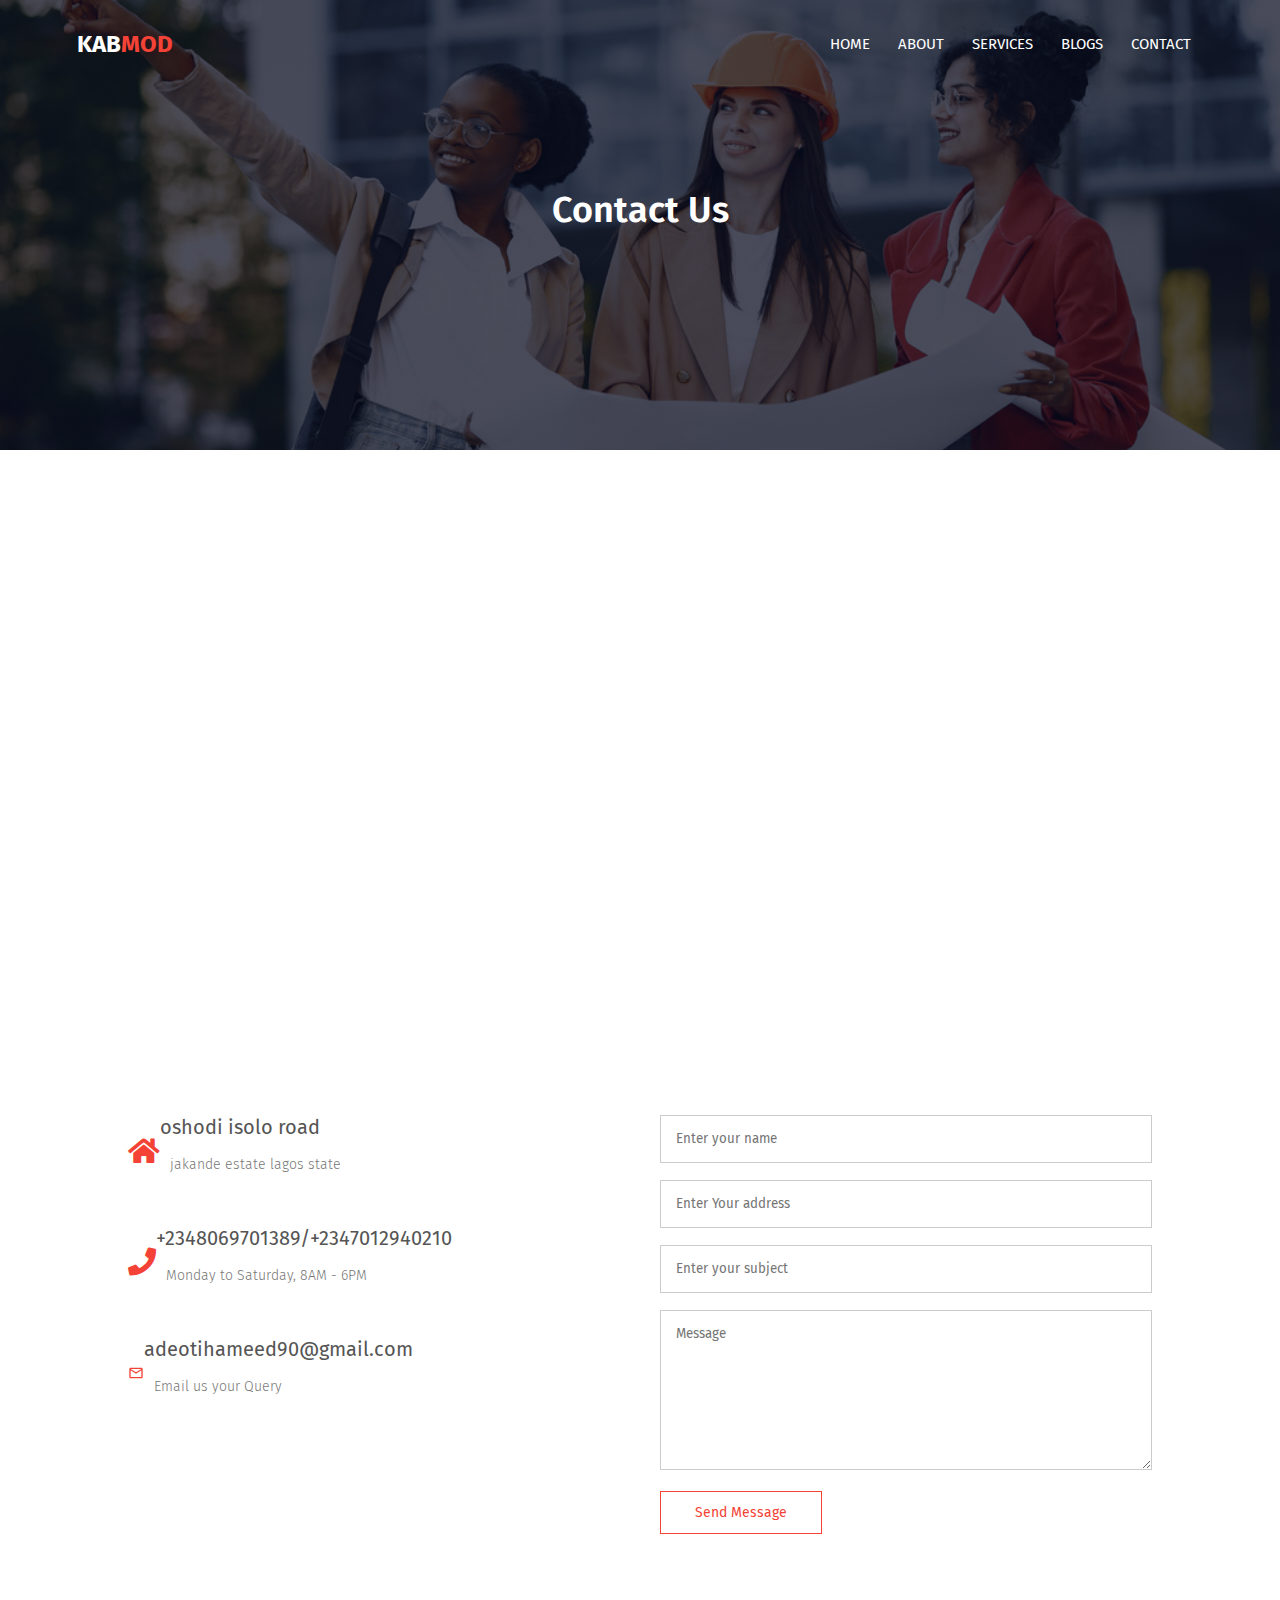
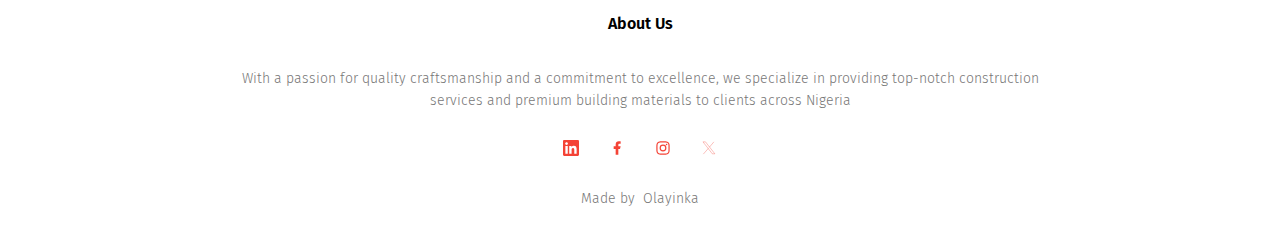
==== contact.html @ 43489c5b "first commit" ====
<!DOCTYPE html>
<html lang="en">
<head>
    <meta charset="UTF-8">
    <meta name="viewport" content="width=device-width, initial-scale=1.0">
    <title>College</title>
    <link rel="stylesheet" href="./styles/styles.css">
    <link rel="preconnect" href="https://fonts.gstatic.com" crossorigin>
<link href="https://fonts.googleapis.com/css2?family=Fira+Sans:ital,wght@0,400;0,600;0,700;1,700&display=swap" rel="stylesheet">
<link rel="stylesheet" href="https://stackpath.bootstrapcdn.com/font-awesome/4.7.0/css/font-awesome.min.css">

<link rel="stylesheet" href="https://cdnjs.cloudflare.com/ajax/libs/font-awesome/5.15.4/css/all.min.css">
</head>
<body>
    <section class="sub-header">
       <nav>
        <a href="index.html"><h2>KAB<span>MOD</span></h2></a>
        <div class="nav-links" id="navLinks">
            <i class="fas fa-times hamburger" onclick="hideMenu()"></i>
            <ul>
                <li><a href="./index.html">HOME</a></li>
                <li><a href="./about.html">ABOUT</a></li>
                <li><a href="./services.html">SERVICES</a></li>
                <li><a href="./blog.html">BLOGS</a></li>
                <li><a href="">CONTACT</a></li>
            </ul>
        </div>
        <i class="fas fa-bars hamburger" onclick="showMenu()"></i>
       </nav> 
      <h1>Contact Us</h1>
    </section>

    <!-- contact us content -->
       <section class="location">
        <iframe src="https://www.google.com/maps/embed?pb=!1m18!1m12!1m3!1d253682.67169351946!2d2.9721156161501416!3d6.5479589559313105!2m3!1f0!2f0!3f0!3m2!1i1024!2i768!4f13.1!3m3!1m2!1s0x103b8b2ae68280c1%3A0xdc9e87a367c3d9cb!2sLagos!5e0!3m2!1sen!2sng!4v1707747208333!5m2!1sen!2sng" width="600" height="450" style="border:0;" allowfullscreen="" loading="lazy" referrerpolicy="no-referrer-when-downgrade"></iframe>
       </section>


       <section class="contact-us">
        <div class="row">
            <div class="contact-col">
                 <div>
                    <i class="fa fa-home"></i>
                <span>
                    <h5>oshodi isolo road</h5>
                    <p>jakande estate lagos state</p>
                </span>
                </div>
                <div>
                    <i class="fa fa-phone"></i>
                <span>
                    <h5>+2348069701389/+2347012940210</h5>
                    <p>Monday to Saturday, 8AM - 6PM</p>
                </span>
                </div>
                <div>
                    <img src="./styles/imges/ic--outline-email.svg" alt="">
                <span>
                    <h5>adeotihameed90@gmail.com</h5>
                    <p>Email us your Query</p>
                </span>
                </div>
            </div>
            <div class="contact-col">
                  <form action="form-handler.php" method="post">
                    <input type="text" name="name" placeholder="Enter your name" required>
                    <input type="email" name="email" placeholder="Enter Your address" required>
                    <input type="text" name="subject" placeholder="Enter your subject" required>
                    <textarea rows="8" name="message" placeholder="Message" required></textarea>
                    <button type="submit" class="hero-btn red-btn">Send Message</button>
                  </form>
            </div>
        </div>
       </section>
    <!-- footer -->
    <section class="footer">
        <h4>About Us</h4>
        <p>With a passion for quality craftsmanship and a commitment to excellence, we specialize in providing top-notch construction <br>services and premium building materials to clients across Nigeria</p>
        <div class="icons">
            <img src="./styles/imges/logos--linkedin-icon.svg" alt="">
            <img src="./styles/imges/ri--facebook-fill.svg" alt="">
            <img src="./styles/imges/uil--instagram.svg" alt="">
            <img src="./styles/imges/arcticons--x-twitter (2).svg" alt="">
        </div>
        <p>Made by <i class="fa fa-hea"></i> Olayinka</p>
    </section>
    <script>
        var navLinks = document.getElementById("navLinks");

        function showMenu() {
            navLinks.style.right = "0";
        }
        function hideMenu() {
            navLinks.style.right = "-200px";
        }
    </script>
</body>
</html>
---- styles/styles.css ----
* {
    margin: 0;
    padding: 0;
    font-family: 'Fira Sans', sans-serif;
}
.header {
    min-height: 100vh;
    width: 100%;
    background-image: linear-gradient(rgba(4,9,30,0.7), rgba(4,9,30,0.7)), 
   url('./imges/businesswomam.jpg') ;
   background-position: center;
   background-size: cover;
   position: relative;
}
nav{
    display: flex;
    padding: 2% 6%;
    justify-content: space-between;
    align-items: center;
}
nav a {
    text-decoration: none;
}
nav a h1 {
    width: 150px;
    color: #fff;
    font-size: 40px;
}
nav a h1 span {
    color: #f44336;
}
nav a h2 span {
    color: #f44336;
}
.nav-links {
    flex: 1;
    text-align: right;
}
.nav-links ul li {
    list-style: none;
    display: inline-block;
    padding: 8px 12px;
    position: relative;
}
.nav-links ul li a {
    color: #fff;
    text-decoration: none;
    font-size: 15px;
}
.nav-links ul li::after {
    content: '';
    width: 0%;
    height: 2px;
    background: #f44336;
    display: block;
    margin: auto;
    transition: 0.5s;
}
.nav-links ul li:hover::after {
    width: 100%;
}
.text-box {
    width: 90%;
    color: #fff;
    position: absolute;
    top: 50%;
    left: 50%;
    transform: translate(-50%, -50%);
    text-align: center;
}
.text-box h1 {
    font-size: 64px;
    letter-spacing: 2px;
}
.text-box p {
    margin: 10px 0 40px;
    font-size: 18px;
    color: #fff;
}
.hero-btn {
    display: inline-block;
    text-decoration: none;
    color: #fff;
    border: 1px solid #fff;
    padding: 12px 34px;
    font-size: 14px;
    background: transparent;
    position: relative;
    cursor: pointer;
}
.hero-btn:hover {
    border: 1px solid #f44336;
    background: #f44336;
    transition: 1s;
}
nav .fas{
    display: none;
} 
@media(max-width: 700px){
    .text-box h1 {
        font-size: 23px;
    }
    .nav-links ul li {
        display: block;
    }
    .nav-links {
        position: fixed;
        background: #f44336;
        height: 100vh;
        width: 200px;
        top: 0;
        right: -200px;
        text-align: left;
        z-index: 2;
        transition: 1s;
    }
    nav .fas {
        display: block;
        color: #fcfafa;
        margin: 10px;
        font-size: 22px;
        cursor: pointer;
    }
    .nav-links ul {
        padding: 30px;
    }
}
/* course */
.course {
    width: 80%;
    margin: auto;
    text-align: center;
    padding-top: 100px;
}
h1 {
    font-size: 36px;
    font-weight: 600;
}
p {
    color: #777;
    font-size: 14px;
    font-weight: 300;
    line-height: 22px;
    padding: 10px;
}
.row {
    margin-top: 5%;
    display: flex;
    justify-content: space-between;
}
.course-col {
    flex-basis: 31%;
    background: #fff3f3;
    border-radius: 10px;
    margin-bottom: 5%;
    padding: 20px 12px;
    box-sizing: border-box;
    transition: 0.5s;
}
h3{
   text-align: center;
   font-weight: 600;
   margin: 10px 0;
}
.course-col:hover {
    box-shadow: 0 0 20px 0px rgba(63, 17, 17, 0.2);
}
@media(max-width: 700px){
    .row {
        flex-direction: column;
    }
}
/* campus */

.campus {
    width: 80%;
    margin: auto;
    text-align: center;
    padding-top: 50px;
}
.campus-col {
    flex-basis: 32%;
    border-radius: 10px;
    margin-bottom: 30px;
    position: relative;
    overflow: hidden;
}
.campus-col img {
    width: 100%;
    display: block;
}
.layer {
    background: transparent;
    height: 100%;
    width: 100%;
    position: absolute;
    top: 0;
    left: 0;
    transition: 0.5s;
}
.layer:hover {
   background: rgba(155, 96, 96, 0.7);
}
.layer h3 {
    width: 100%;
    font-weight: 500;
    color: #fff;
    font-size: 20px;
    bottom: 0;
    left: 50%;
    transform: translateX(-50%);
    position: absolute;
    opacity: 0;
    transition: 0.5s;
}
.layer:hover h3 {
    bottom: 49%;
    opacity: 1;
}
/* facilities */

.facilities {
    width: 80%;
    margin: auto;
    text-align: center;
    padding-top: 100px;
}
.facilities-col {
    flex-basis: 31%;
    border-radius: 10px;
    margin-bottom: 5%;
    text-align: left;
}
.facilities-col img {
    width: 100%;
    border-radius: 10px;
}
.facilities-col p {
    padding: 0;
}
.facilities-col h3 {
    margin-top: 16px;
    margin-bottom: 15px;
    text-align: left;
}

/* testimonials */

.testimonials {
  width: 80%;  
  margin: auto;
  padding-top: 100px;
  text-align: center;
}
.testimonials-col {
    flex-basis: 44%;
    border-radius: 10px;
    margin-bottom: 5%;
    text-align: left;
    background: #fff3f3;
    padding: 25px;
    cursor: pointer;
    display: flex;
}
.testimonials-col img {
    height: 40px;
    margin-left: 5px;
    margin-right: 30px;
    border-radius: 50%;
}
.testimonials-col p {
    padding: 0;
}
.testimonials-col h3 {
    margin-top: 15px;
    text-align: left;
}
.testimonials-col .fas {
    color: #f44336;
}
@media(max-width: 700px){
    .testimonials-col img {
        margin-left: 0px;
        margin-right: 15px;
    }
}
.call {
    margin: 100px auto;
    width: 80%;
    background-image:linear-gradient(rgba(0,0,0,0.7), rgba(0,0,0,0.7)),url('./imges/a.jpg');
    background-position: center;
    background-size: cover;
    border-radius: 10px;
    text-align: center;
    padding: 100px 0;
}
.call h1{
    color: #fff;
    margin-bottom: 40px;
    padding: 0;
}
@media(max-width: 700px){
    .call {
        font-size: 24px;
    }
}

/* footer */
.footer {
    width: 100%;
    text-align: center;
    padding: 30px 0;
}
.footer h4 {
    margin-bottom: 25px;
    margin-top: 20px;
    font-weight: 600;
}
.icons img {
    margin: 0 13px;
    cursor: pointer;
    padding: 18px 0;
}


/* about us page */

.sub-header {
    height: 50vh;
    width: 100%;
    background-image: linear-gradient(rgba(4,9,30,0.7), rgba(4,9,30,0.7)), 
    url('./imges/three.jpg') ;
    background-position: center;
    background-size: cover;
    text-align: center;
    color: #fff;
}
.sub-header h2 {
    color: #fff;
}
.sub-header h1 {
    margin-top: 100px;
}
.about-us {
    width: 80%;
    margin: auto;
    padding-top: 80px;
    padding-bottom: 50px;
}
.about-col {
    flex-basis: 48%;
    padding: 30px 2px;
}
.about-col img {
    width: 100%;
}
.about-col h1 {
    padding-top: 0;
}
.about-col p {
    padding: 15px 0 25px;
}
.red-btn {
    border: 1px solid #f44336;
    background: transparent;
    color: #f44336;
}
.red-btn:hover {
    color: #fff;
}

/* blog content */
.blog-content {
  width: 80%;
  margin: auto;
  padding: 60px 0;
}
.blog-left {
 flex-basis: 65%;
}
.blog-left img {
    width: 100%;
}
.blog-left h2 {
    color: #222;
    font-weight: 600;
    margin: 30px 0;
}
.blog-left p {
    color: #999;
    padding: 0;
}
.blog-right {
    flex-basis: 32%;
}
.blog-right h3 {
    background: #f44336;
    color: #fff;
    padding: 7px 0;
    font-size: 16px;
    margin-bottom: 20px;
}
.blog-right div {
    display: flex;
    align-items: center;
    justify-content: space-between;
    color: #555;
    padding: 8px;
    box-sizing: border-box;
}
.comment-box {
    border: 1px solid #ccc;
    margin: 50px 0;
    padding: 10px 20px;
}
.comment-box h3 {
    text-align: left;
}
.comment-form input, .comment-form textarea{
    width: 100%;
    padding: 10px;
    margin: 15px 0;
    box-sizing: border-box;
    border: none;
    outline: none;
    background: #f0f0f0;
}
.comment-form button {
    margin: 10px 0;
}
@media(max-width: 700px) {
    .sub-header h1 {
        font-size: 24px;
    }
}

/* contact */

.location {
    width: 80%;
    margin: auto;
    padding: 80px 0;
}
.location iframe {
    width: 100%;
}
.contact-us {
    width: 80%;
    margin: auto;
}
.contact-col {
    flex-basis: 48%;
    margin-bottom: 30px;
}
.contact-col div {
    display: flex;
    align-items: center;
    margin-bottom: 40px;
}
.contact-col div .fa {
    font-size: 28px;
    color: #f44336;
}
.contact-col div h5 {
    font-size: 20px;
    margin-bottom: 5px;
    color: #555;
    font-weight: 400;
}
.contact-col input, .contact-col textarea {
    width: 100%;
    padding: 15px;
    margin-bottom: 17px;
    outline: none;
    border: 1px solid #ccc;
    box-sizing: border-box;
}
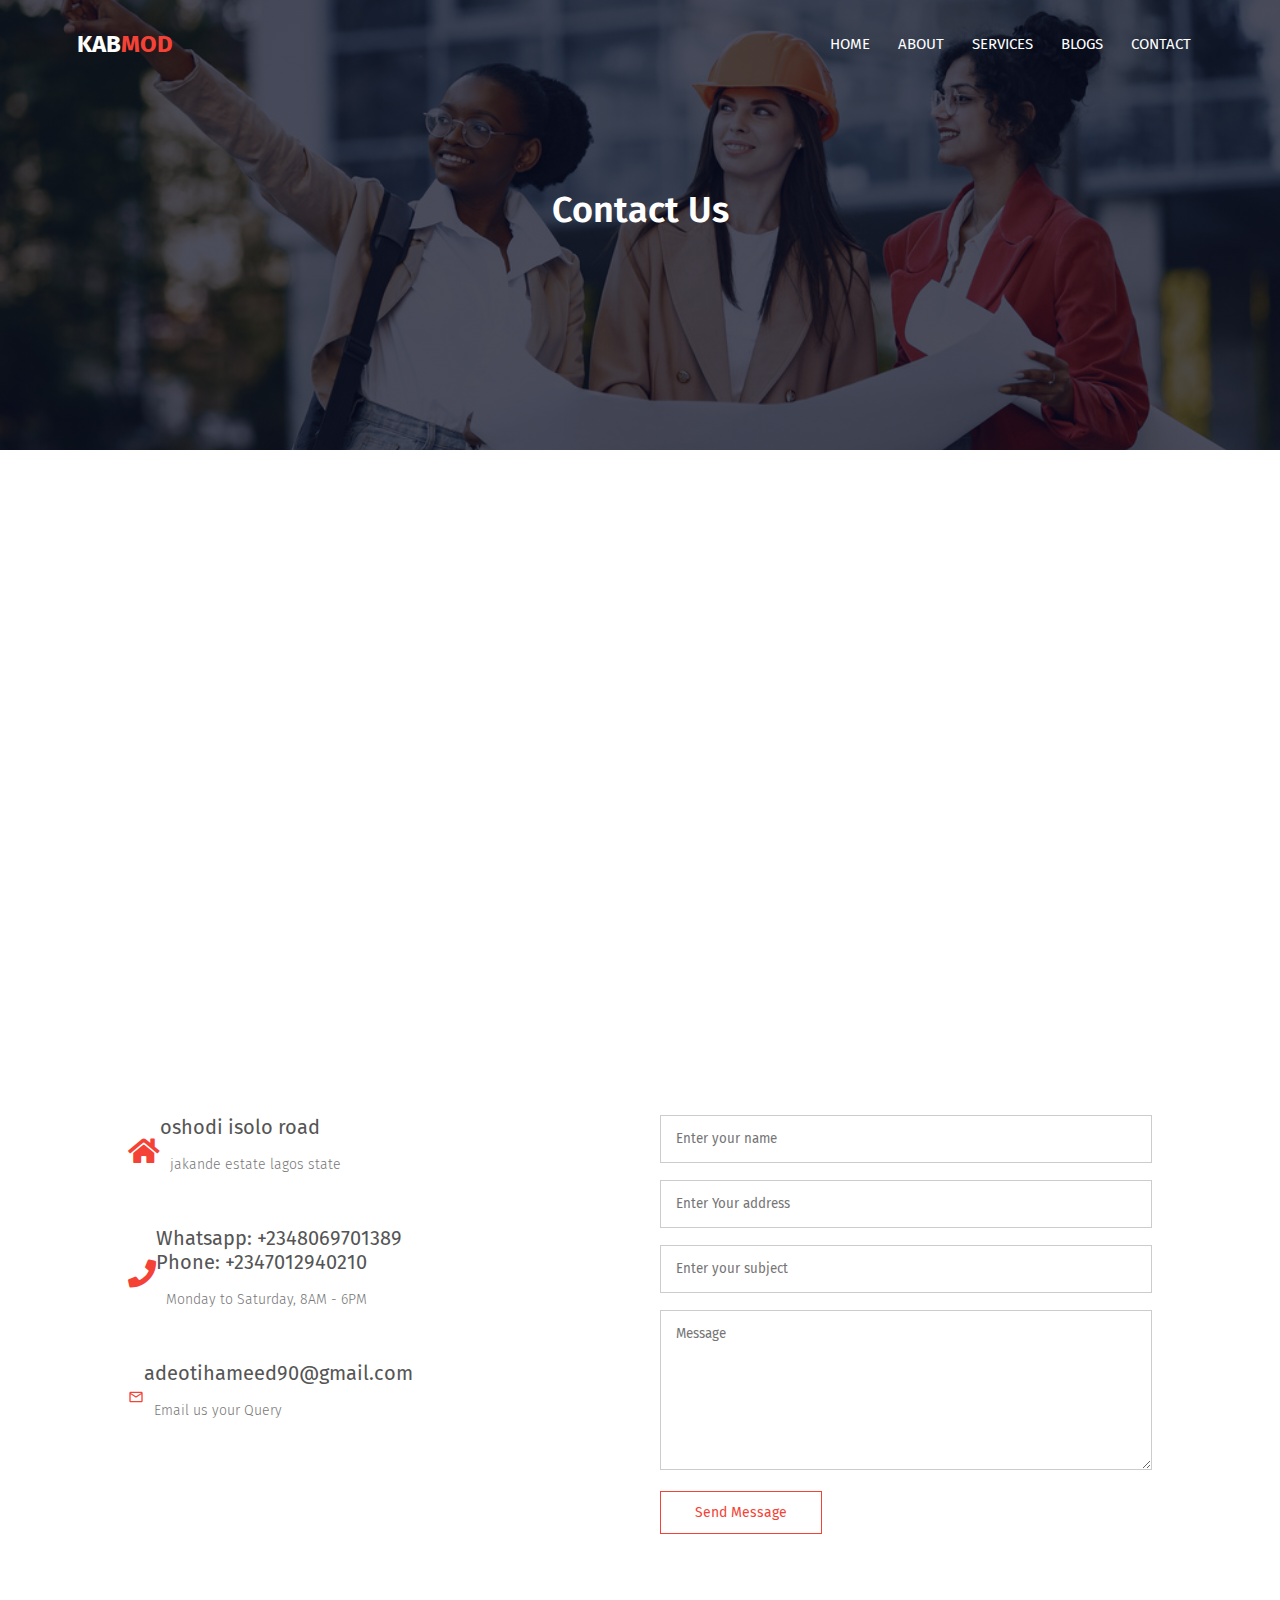
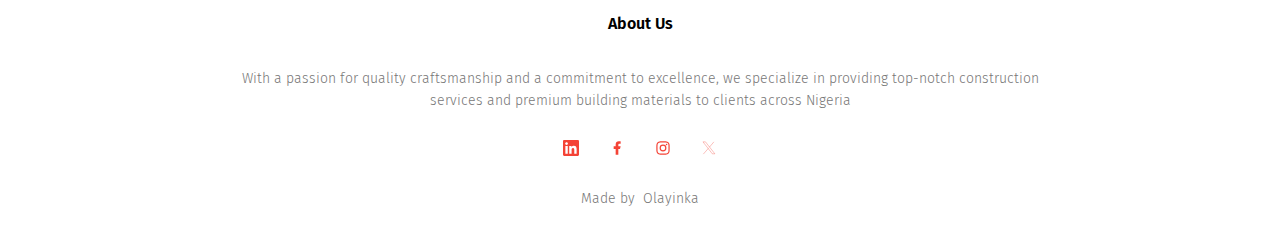
==== commit 94178d05: "first commit" ====
--- a/contact.html
+++ b/contact.html
@@ -49,7 +49,8 @@
                 <div>
                     <i class="fa fa-phone"></i>
                 <span>
-                    <h5>+2348069701389/+2347012940210</h5>
+                    <h5> Whatsapp: +2348069701389 <br>
+                         Phone:  +2347012940210</h5>
                     <p>Monday to Saturday, 8AM - 6PM</p>
                 </span>
                 </div>
